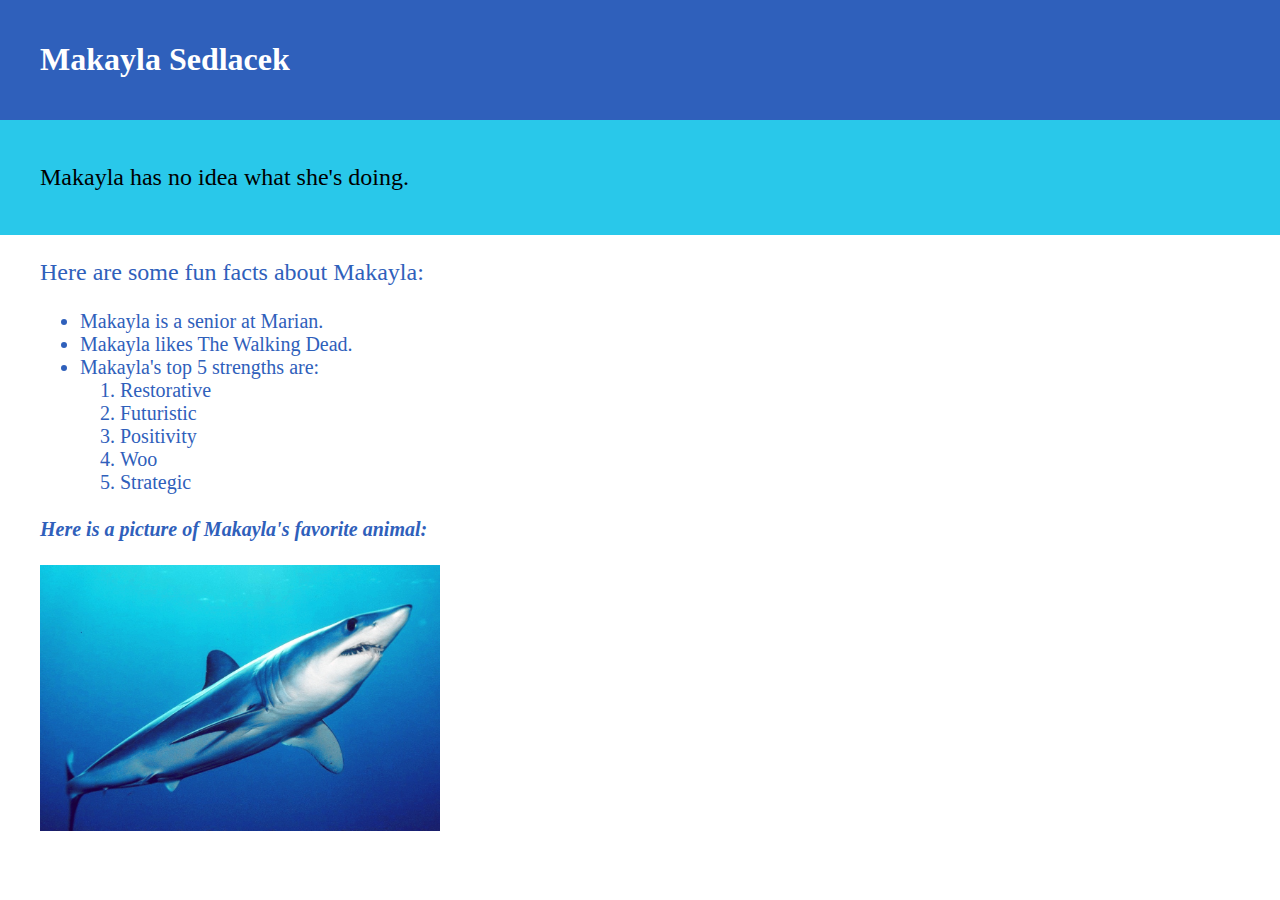
==== GET HIP.html @ be8dee5e "started homepage" ====
<!DOCTYPE html>
<html>

<head>
    <link rel="stylesheet" href="GET HIP2.css">
</head>

<body>
    <div class="headerBanner">
            <h1>Makayla Sedlacek</h1>
    </div>
     <div class="paragraphBanner">
        <p>Makayla has no idea what she's doing.</p>
     </div>
      <div class="content"> 
            <p>Here are some fun facts about Makayla:</p>
            <ul>
                <li>Makayla is a senior at Marian.</li>
                <li>Makayla likes The Walking Dead.</li>
                <li>Makayla's top 5 strengths are:
                    <ol>
                        <li>Restorative</li>
                        <li>Futuristic</li>
                        <li>Positivity</li>
                        <li>Woo</li>
                        <li>Strategic</li>
                    </ol>
                </li> 
            </ul>
            <p> <div class="decorated"> Here is a picture of Makayla's favorite animal:</div></p>
            <img src="GETHIPMAKO.JPG">
      </div>
            
</body>

</html>
---- GET HIP2.css ----
body {
    font-family: Geneva;
    margin: 0;
}
h1 {
    color: #FFFFFF;
}
.headerBanner {
    background-color: #2F60BB;
    width: 100%;
    padding: 20px 0px 20px 40px;
}
p {
    font-size: 24px;
}
.paragraphBanner {
        background-color: #29c8ea;
        width:100%;
        padding:20px 0px 20px 40px;
}
.content {
    margin: 20px 0px 20px 40px;
    font-size: 20px;
    color: #2F60BB
}
img {
    width: 400px;
}
.decorated {
    font-weight: bold;
    font-style: italic;
}
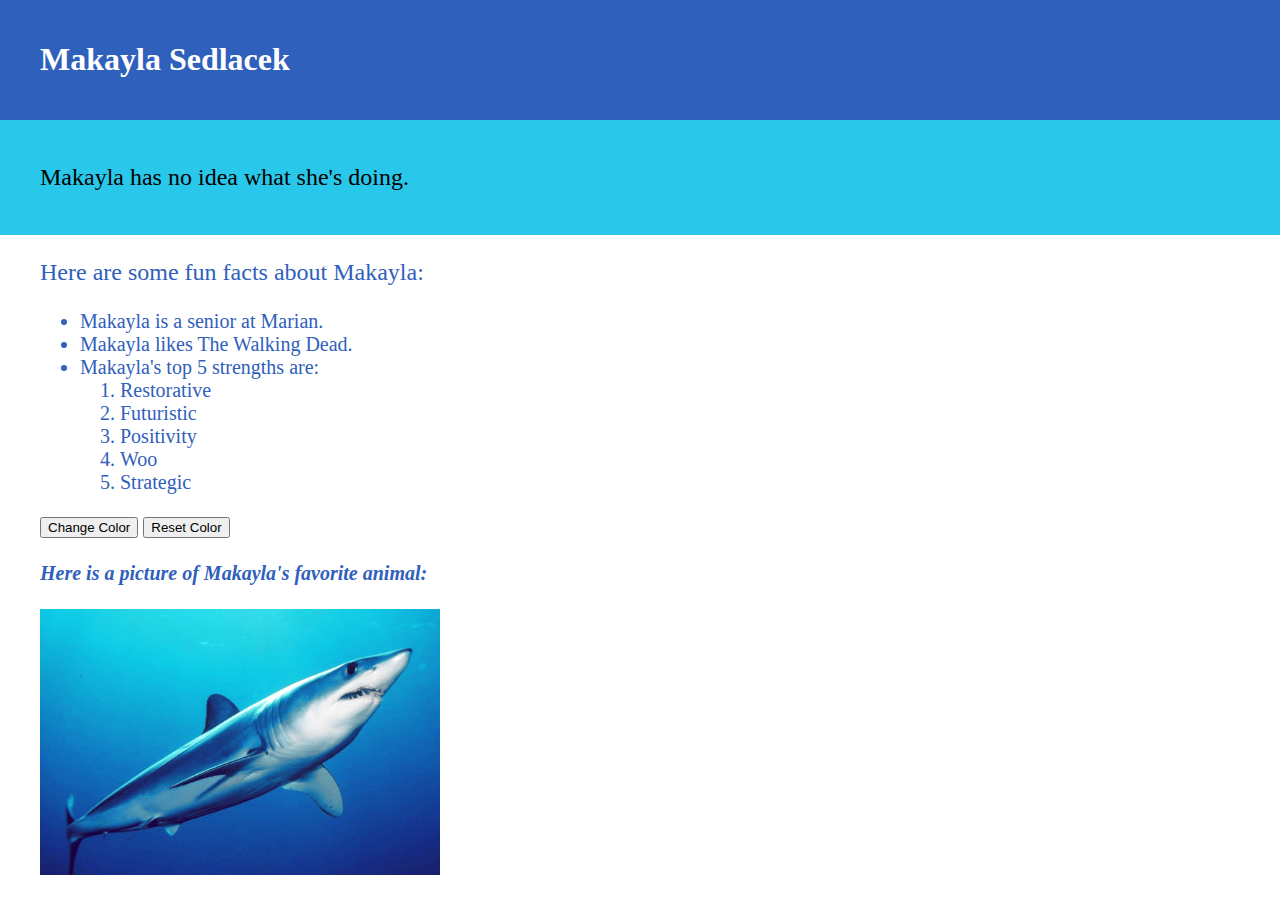
==== commit 6c8cc3aa: "added buttons to change background color" ====
--- a/GET HIP.html
+++ b/GET HIP.html
@@ -3,6 +3,7 @@
 
 <head>
     <link rel="stylesheet" href="GET HIP2.css">
+    <script src="GET HIP JAVA.js"></script>
 </head>
 
 <body>
@@ -27,10 +28,16 @@
                     </ol>
                 </li> 
             </ul>
+
+            <button onclick="changeBodyColor()">Change Color</button>
+            <button onclick="resetColor()">Reset Color</button>     
+             
             <p> <div class="decorated"> Here is a picture of Makayla's favorite animal:</div></p>
             <img src="GETHIPMAKO.JPG">
       </div>
-            
+   
 </body>
 
+
+
 </html>